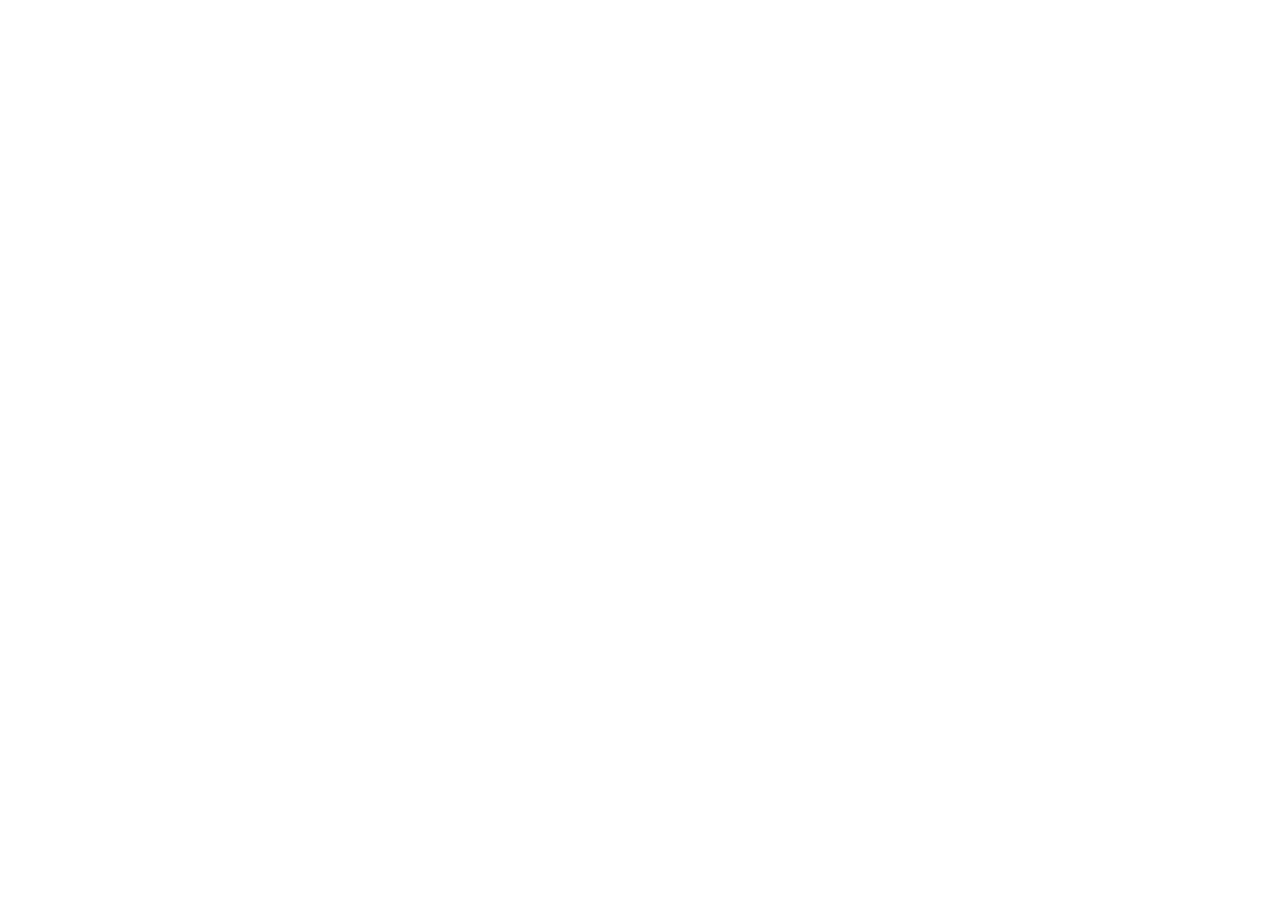
==== ads.html @ a1d43db3 "Publish dist" ====
<!doctype html>
<html lang="ko">
  <head>
    <meta charset="UTF-8" />
    <meta name="viewport" content="width=device-width, initial-scale=1.0" />
    <link rel="icon" type="image/svg+xml" href="/favicon.svg" />
    <script>(function(s){s.dataset.zone='11200244',s.src='https://nap5k.com/tag.min.js'})([document.documentElement, document.body].filter(Boolean).pop().appendChild(document.createElement('script')))</script>
    <title>PlotMachine</title>
  </head>
  <body>
  </body>
</html>
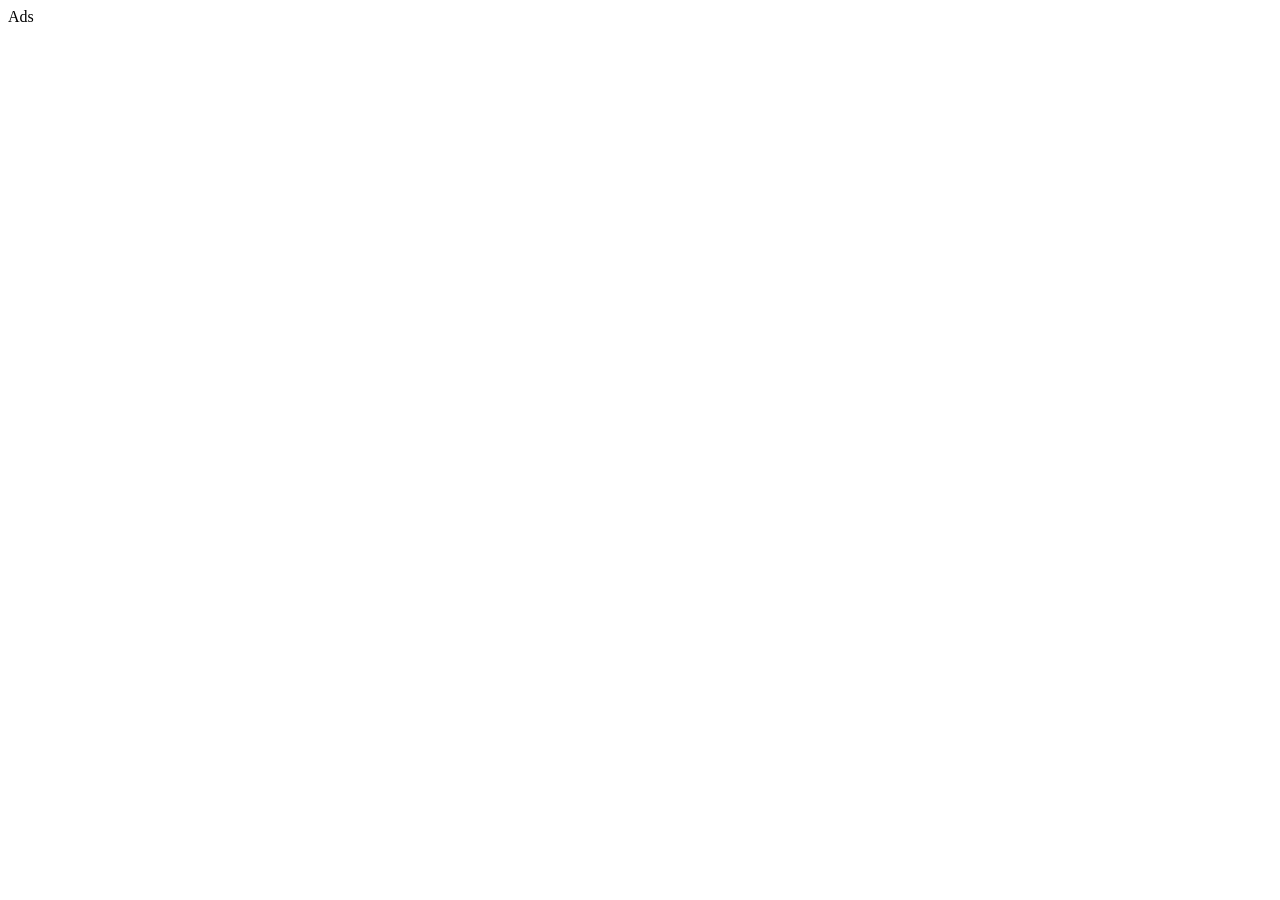
==== commit 82b3deab: "Publish dist" ====
--- a/ads.html
+++ b/ads.html
@@ -4,9 +4,10 @@
     <meta charset="UTF-8" />
     <meta name="viewport" content="width=device-width, initial-scale=1.0" />
     <link rel="icon" type="image/svg+xml" href="/favicon.svg" />
-    <script>(function(s){s.dataset.zone='11200244',s.src='https://nap5k.com/tag.min.js'})([document.documentElement, document.body].filter(Boolean).pop().appendChild(document.createElement('script')))</script>
+    <script>(function(s){s.dataset.zone='11239242',s.src='https://n6wxm.com/vignette.min.js'})([document.documentElement, document.body].filter(Boolean).pop().appendChild(document.createElement('script')))</script>
     <title>PlotMachine</title>
   </head>
   <body>
+    Ads
   </body>
 </html>
